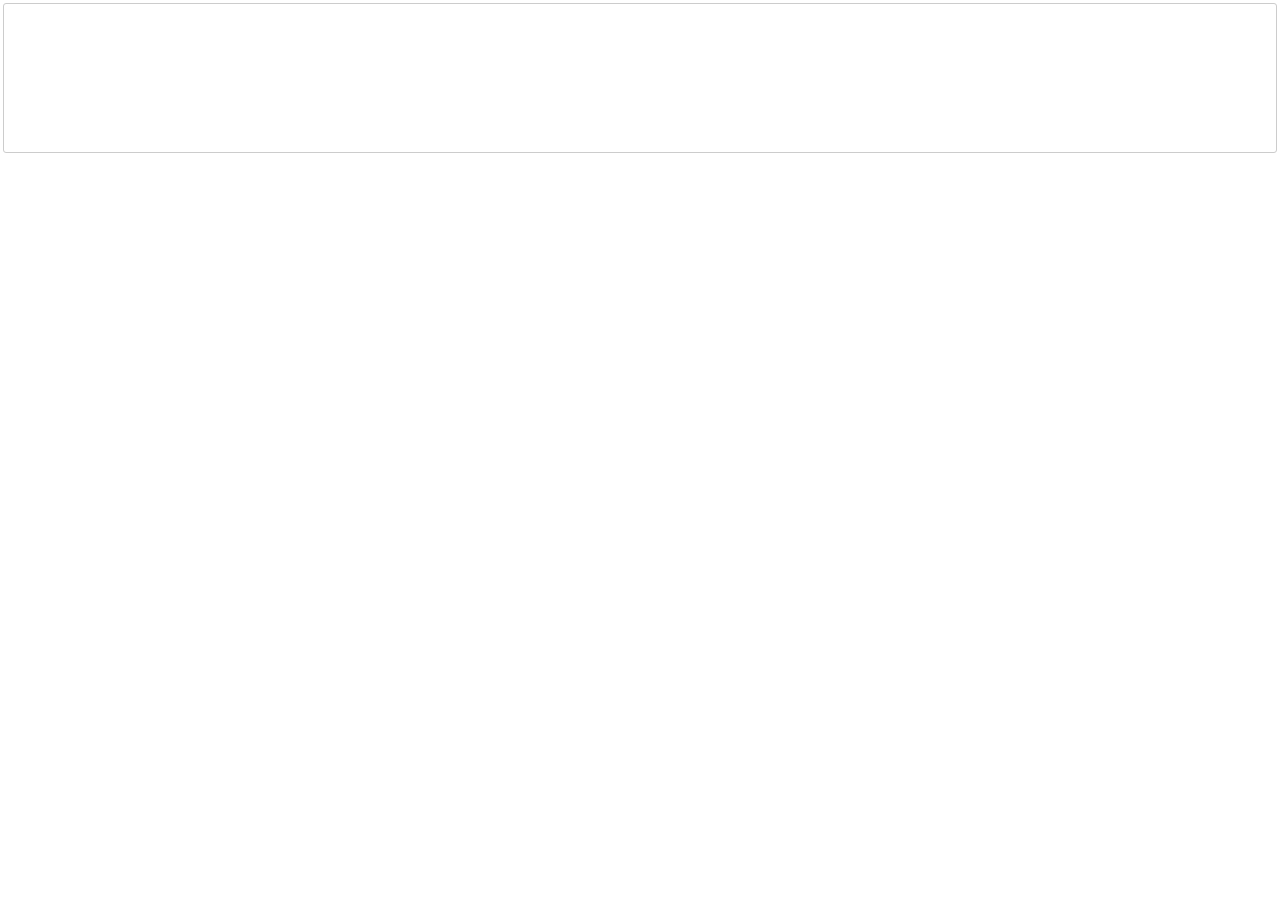
==== demo/all/index.html @ b2838781 "colour/shape encoding, colour by average ranking, beeswarm option" ====
<!DOCTYPE html>
<html lang='en'>
    <head>
        <meta charset='utf-8'>
        <title>Visualisation of email threads</title>

        <link rel='stylesheet' href='../../src/css/core.css'>
        <link rel='stylesheet' href='../../src/css/parallel-metrics.css'>

        <style>
            body {
                width: 100%;
                height: 100%;
                display: grid;
                grid-template-rows: 150px;
                gap: 5px;
                padding: 3px;
            }

            .viseto-parallel-metrics {
                grid-row: 1;
            }
        </style>
    </head>
    <body>
        <svg class='vis viseto-parallel-metrics'></svg>

        <script src='../../src/lib/d3.min.js'></script>
        <script src='../../src/lib/lodash.min.js'></script>
        <script src='../../src/lib/d3-beeswarm.min.js'></script>

        <script src='../../src/js/core.js'></script>
        <script src='../../src/js/parallel-metrics.js'></script>
        <script src='index.js'></script>
    </body>
</html>
---- src/css/core.css ----
/* --- General --- */
* {
    box-sizing: border-box;
}

html, body {
    width: 100%;
    height: 100%;
    margin: 0;
    padding: 0;
    font-family: 'Helvetica Neue', Helvetica, Arial, sans-serif;
    font-size: 12px;
    cursor: default;
    overflow: hidden;
}

text {
    font-family: 'Helvetica Neue', Helvetica, Arial, sans-serif;
    font-size: 12px;
    fill: hsl(0, 0%, 60%);
}

/* --- General --- */

/* --- Dashboard --- */
.vis {
    width: 100%;
    height: 100%;
    background-color: white;
    border: 1px solid hsl(0, 0%, 80%);
    border-radius: 3px;
}

.vis-header {
    background-color: hsl(0, 0%, 90%);
    padding: 1px 2px;
    height: 20px;
}

.vis-header .title {
    font-family: Roboto, 'Helvetica Neue', Helvetica, Arial, sans-serif;
    font-size: 14px;
    float: left;
    text-transform: uppercase;
    color: hsl(0, 0%, 25%);
    margin-top: 1px;
}

.settings {
    font-size: 11px;
}

.settings .setting {
    margin-left: 20px;
    margin-top: -1px;
    float: right;
}

.hidden {
    display: none;
}

/* --- Dashboard --- */

/* --- D3 --- */
/* Brush */
.brush .selection {
    fill-opacity: 0.2;
}

/* Axis */
.tick line,
.axis path,
.x-axis path,
.y-axis path {
    stroke: hsl(0, 0%, 60%);
    shape-rendering: crispEdges;
}

.axis text,
.x-axis text,
.y-axis text {
    font-size: 10px;
}

rect {
    shape-rendering: crispEdges;
}

/* Normal straight lines in graphs */
.links line,
.links path {
    fill: none;
    stroke: hsl(0, 0%, 60%);
}

/* --- D3 --- */
---- src/css/parallel-metrics.css ----
.pv-parallel-metrics .metric .label {
    font-weight: bold;
    fill: black;
    text-anchor: middle;
    dominant-baseline: text-before-edge;
}

.pv-parallel-metrics .model {
    /* opacity: 0.5; */
}

.pv-parallel-metrics .model.brushed {
    stroke: black;
    opacity: 1;
}

.pv-parallel-metrics .model.hovered {
    stroke: red;
    opacity: 1;
}

.pv-parallel-metrics .brush .selection {
    fill: orange;
    cursor: default;
}
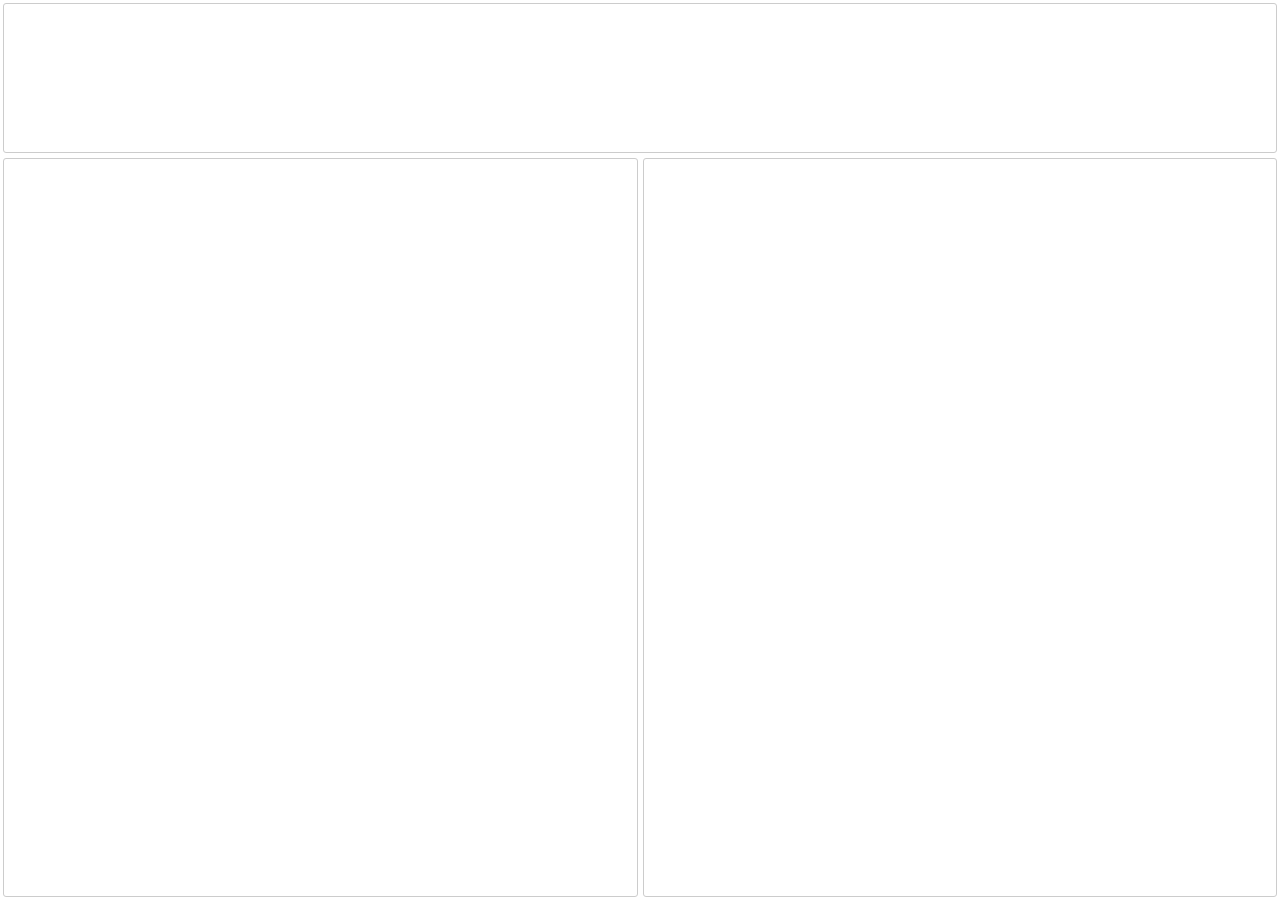
==== commit d43b15d6: "a view for subgroups" ====
--- a/demo/all/index.html
+++ b/demo/all/index.html
@@ -6,24 +6,40 @@
 
         <link rel='stylesheet' href='../../src/css/core.css'>
         <link rel='stylesheet' href='../../src/css/parallel-metrics.css'>
+        <link rel='stylesheet' href='../../src/css/topic-models.css'>
+        <link rel='stylesheet' href='../../src/css/subgroups.css'>
 
         <style>
             body {
                 width: 100%;
                 height: 100%;
                 display: grid;
-                grid-template-rows: 150px;
+                grid-template-rows: 150px 1fr;
+                grid-template-columns: 1fr 1fr;
                 gap: 5px;
                 padding: 3px;
             }
 
             .viseto-parallel-metrics {
                 grid-row: 1;
+                grid-column: 1/3;
+            }
+
+            .viseto-topic-models {
+                grid-column: 1;
+                grid-row: 2;
+            }
+
+            .viseto-subgroups {
+                grid-row: 2;
+                grid-column: 2;
             }
         </style>
     </head>
     <body>
         <svg class='vis viseto-parallel-metrics'></svg>
+        <svg class='vis viseto-topic-models'></svg>
+        <svg class='vis viseto-subgroups'></svg>
 
         <script src='../../src/lib/d3.min.js'></script>
         <script src='../../src/lib/lodash.min.js'></script>
@@ -31,6 +47,8 @@
 
         <script src='../../src/js/core.js'></script>
         <script src='../../src/js/parallel-metrics.js'></script>
+        <script src='../../src/js/topic-models.js'></script>
+        <script src='../../src/js/subgroups.js'></script>
         <script src='index.js'></script>
     </body>
 </html>--- a/src/css/core.css
+++ b/src/css/core.css
@@ -68,6 +68,10 @@
     fill-opacity: 0.2;
 }
 
+.brush .overlay {
+    cursor: default;
+}
+
 /* Axis */
 .tick line,
 .axis path,
--- a/src/css/parallel-metrics.css
+++ b/src/css/parallel-metrics.css
@@ -1,25 +1,27 @@
 .pv-parallel-metrics .metric .label {
-    font-weight: bold;
     fill: black;
     text-anchor: middle;
     dominant-baseline: text-before-edge;
 }
 
-.pv-parallel-metrics .model {
-    /* opacity: 0.5; */
+.pv-parallel-metrics .model.non-brushed,
+.pv-parallel-metrics .model.non-ext-brushed {
+    opacity: 0.25;
 }
 
-.pv-parallel-metrics .model.brushed {
-    stroke: black;
+.pv-parallel-metrics .model.brushed,
+.pv-parallel-metrics .model.ext-brushed {
+    stroke: blue;
     opacity: 1;
 }
 
 .pv-parallel-metrics .model.hovered {
-    stroke: red;
+    stroke: blue;
     opacity: 1;
+    stroke-width: 2px;
 }
 
 .pv-parallel-metrics .brush .selection {
-    fill: orange;
+    fill: green;
     cursor: default;
 }--- a/src/css/topic-models.css
+++ b/src/css/topic-models.css
@@ -0,0 +1,35 @@
+.pv-topic-models .model.non-ext-brushed,
+.pv-topic-models .model.non-brushed {
+    opacity: 0.25;
+}
+
+.pv-topic-models .model.ext-brushed,
+.pv-topic-models .model.brushed {
+    stroke: blue;
+    opacity: 1;
+}
+
+.pv-topic-models .model.hovered {
+    stroke: blue !important;
+    stroke-width: 2px;
+}
+
+.pv-topic-models .label-button {
+    font-size: 12px;
+    fill: black;
+    text-anchor: end;
+    cursor: pointer;
+}
+
+.pv-topic-models .label-button.x {
+    dominant-baseline: text-after-edge;
+}
+
+.pv-topic-models .label-button.y {
+    dominant-baseline: text-before-edge;
+}
+
+.pv-topic-models .brush .selection {
+    fill: green;
+    cursor: default;
+}--- a/src/css/subgroups.css
+++ b/src/css/subgroups.css
@@ -0,0 +1,36 @@
+.pv-subgroups .metric .label {
+    fill: black;
+    text-anchor: middle;
+    dominant-baseline: text-before-edge;
+}
+
+.pv-subgroups .item {
+    fill: hsl(0, 0%, 90%);
+    stroke: hsl(0, 0%, 60%);
+}
+
+.pv-subgroups .item .no-fill {
+    fill-opacity: 1e-6;
+    stroke-dasharray: 3,2;
+}
+
+.pv-subgroups .item .even {
+    fill: none;
+    stroke: none;
+    pointer-events: none;
+}
+
+.pv-subgroups .item .odd {
+    fill: hsl(0, 0%, 95%);
+    stroke: none;
+    pointer-events: none;
+}
+
+.pv-subgroups .item.hovered {
+    stroke: blue !important;
+    stroke-width: 2px;
+}
+
+.pv-subgroups .item.hovered .background {
+    stroke: none;
+}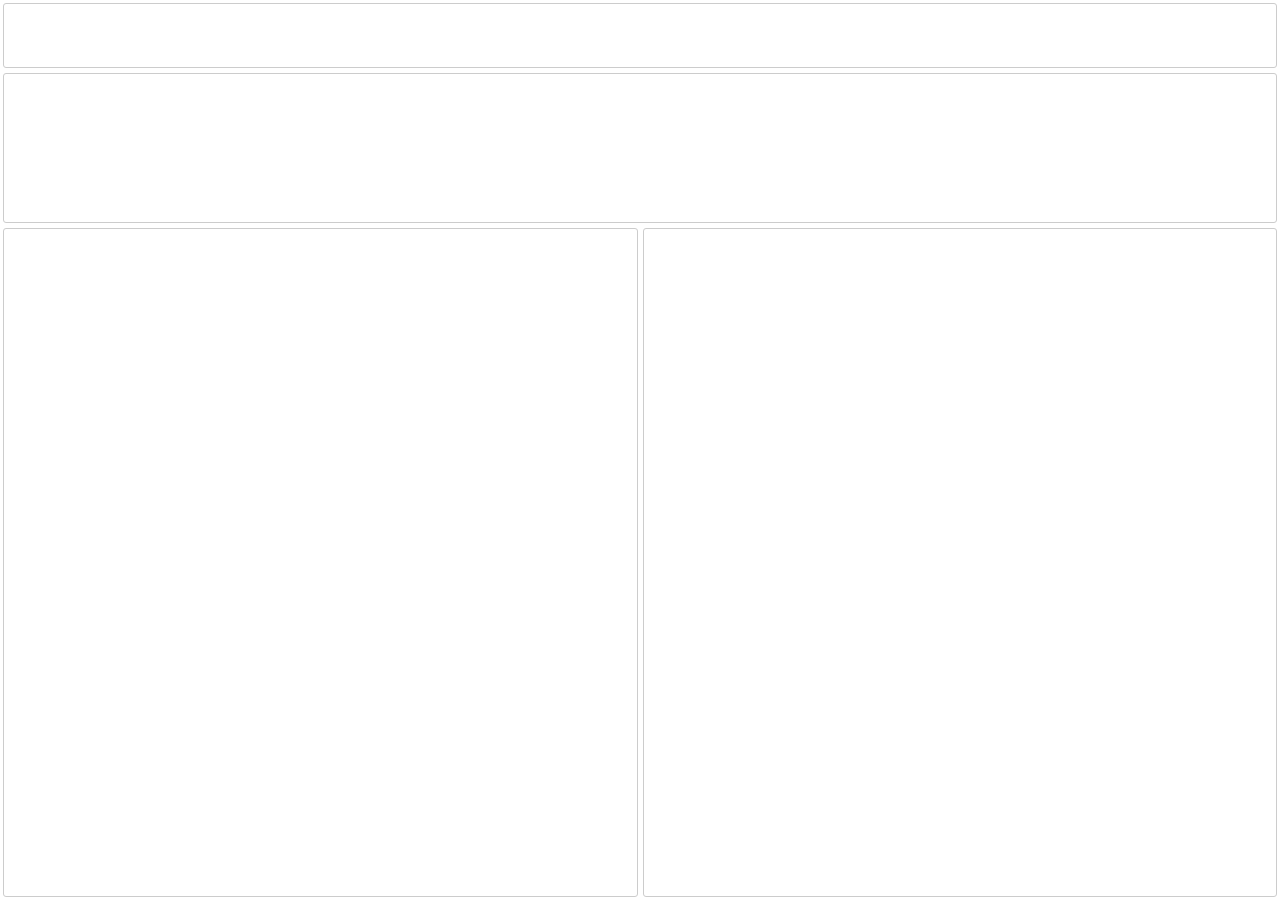
==== commit 55c08b24: "initial work on Model collection view #1" ====
--- a/demo/all/index.html
+++ b/demo/all/index.html
@@ -2,9 +2,11 @@
 <html lang='en'>
     <head>
         <meta charset='utf-8'>
-        <title>Visualisation of email threads</title>
+        <title>viseto - Visual Evaluation of Topic Models</title>
 
         <link rel='stylesheet' href='../../src/css/core.css'>
+        <link rel='stylesheet' href='../../src/css/model-glyph.css'>
+        <link rel='stylesheet' href='../../src/css/model-collection.css'>
         <link rel='stylesheet' href='../../src/css/parallel-metrics.css'>
         <link rel='stylesheet' href='../../src/css/topic-models.css'>
         <link rel='stylesheet' href='../../src/css/subgroups.css'>
@@ -14,29 +16,35 @@
                 width: 100%;
                 height: 100%;
                 display: grid;
-                grid-template-rows: 150px 1fr;
+                grid-template-rows: 65px 150px 1fr;
                 grid-template-columns: 1fr 1fr;
                 gap: 5px;
                 padding: 3px;
             }
 
-            .viseto-parallel-metrics {
+            .viseto-model-collection {
                 grid-row: 1;
                 grid-column: 1/3;
             }
 
+            .viseto-parallel-metrics {
+                grid-row: 2;
+                grid-column: 1/3;
+            }
+
             .viseto-topic-models {
+                grid-row: 3;
                 grid-column: 1;
-                grid-row: 2;
             }
 
             .viseto-subgroups {
-                grid-row: 2;
+                grid-row: 3;
                 grid-column: 2;
             }
         </style>
     </head>
     <body>
+        <svg class='vis viseto-model-collection'></svg>
         <svg class='vis viseto-parallel-metrics'></svg>
         <svg class='vis viseto-topic-models'></svg>
         <svg class='vis viseto-subgroups'></svg>
@@ -44,8 +52,11 @@
         <script src='../../src/lib/d3.min.js'></script>
         <script src='../../src/lib/lodash.min.js'></script>
         <script src='../../src/lib/d3-beeswarm.min.js'></script>
+        <script src='../../src/lib/FileSaver.js'></script>
 
         <script src='../../src/js/core.js'></script>
+        <script src='../../src/js/model-glyph.js'></script>
+        <script src='../../src/js/model-collection.js'></script>
         <script src='../../src/js/parallel-metrics.js'></script>
         <script src='../../src/js/topic-models.js'></script>
         <script src='../../src/js/subgroups.js'></script>
--- a/src/css/core.css
+++ b/src/css/core.css
@@ -35,6 +35,7 @@
     background-color: hsl(0, 0%, 90%);
     padding: 1px 2px;
     height: 20px;
+    user-select: none;
 }
 
 .vis-header .title {
--- a/src/css/model-glyph.css
+++ b/src/css/model-glyph.css
@@ -0,0 +1,9 @@
+.pv-model-glyph {
+    fill: hsl(0, 0%, 80%);
+    stroke: hsl(0, 0%, 50%);
+}
+
+.pv-model-glyph.no-fill {
+    fill-opacity: 1e-6;
+    stroke-dasharray: 3,2;
+}--- a/src/css/model-collection.css
+++ b/src/css/model-collection.css
@@ -0,0 +1,16 @@
+.pv-model-collection .setting {
+    margin-top: 0;
+    margin-left: 5px;
+}
+
+.pv-model-collection .setting.file-container {
+    background-color: white;
+    margin: 0px 0px 1px 5px;
+    padding: 2px 6px;
+    border-radius: 4px;
+    border: 1px solid #bbb;
+}
+
+.pv-model-collection .setting.file-container input {
+    display: none;
+}--- a/src/css/parallel-metrics.css
+++ b/src/css/parallel-metrics.css
@@ -6,7 +6,7 @@
 
 .pv-parallel-metrics .model.non-brushed,
 .pv-parallel-metrics .model.non-ext-brushed {
-    opacity: 0.25;
+    opacity: 0.3;
 }
 
 .pv-parallel-metrics .model.brushed,
--- a/src/css/topic-models.css
+++ b/src/css/topic-models.css
@@ -1,11 +1,10 @@
 .pv-topic-models .model.non-ext-brushed,
 .pv-topic-models .model.non-brushed {
-    opacity: 0.25;
+    opacity: 0.3;
 }
 
 .pv-topic-models .model.ext-brushed,
 .pv-topic-models .model.brushed {
-    stroke: blue;
     opacity: 1;
 }
 
--- a/src/css/subgroups.css
+++ b/src/css/subgroups.css
@@ -5,8 +5,8 @@
 }
 
 .pv-subgroups .item {
-    fill: hsl(0, 0%, 90%);
-    stroke: hsl(0, 0%, 60%);
+    fill: hsl(0, 0%, 80%);
+    stroke: hsl(0, 0%, 50%);
 }
 
 .pv-subgroups .item .no-fill {
@@ -14,23 +14,48 @@
     stroke-dasharray: 3,2;
 }
 
-.pv-subgroups .item .even {
+.pv-subgroups .background.even {
     fill: none;
     stroke: none;
-    pointer-events: none;
 }
 
-.pv-subgroups .item .odd {
+.pv-subgroups .background.odd {
     fill: hsl(0, 0%, 95%);
     stroke: none;
-    pointer-events: none;
 }
 
-.pv-subgroups .item.hovered {
+.pv-subgroups .item .rank {
+    fill: hsl(0, 0%, 70%);
+    stroke: none;;
+}
+
+.pv-subgroups .item .rank.base {
+    fill: none;
+    stroke: hsl(0, 0%, 50%);
+}
+
+.pv-subgroups .brush .selection {
+    fill: green;
+    cursor: default;
+}
+
+.pv-subgroups .item.non-ext-brushed,
+.pv-subgroups .item.non-brushed {
+    opacity: 0.3;
+}
+
+.pv-subgroups .item.ext-brushed,
+.pv-subgroups .item.brushed {
+    opacity: 1;
+}
+
+.pv-subgroups .item.hovered,
+.pv-subgroups .item.hovered .rank.base {
     stroke: blue !important;
     stroke-width: 2px;
 }
 
 .pv-subgroups .item.hovered .background {
     stroke: none;
-}+}
+
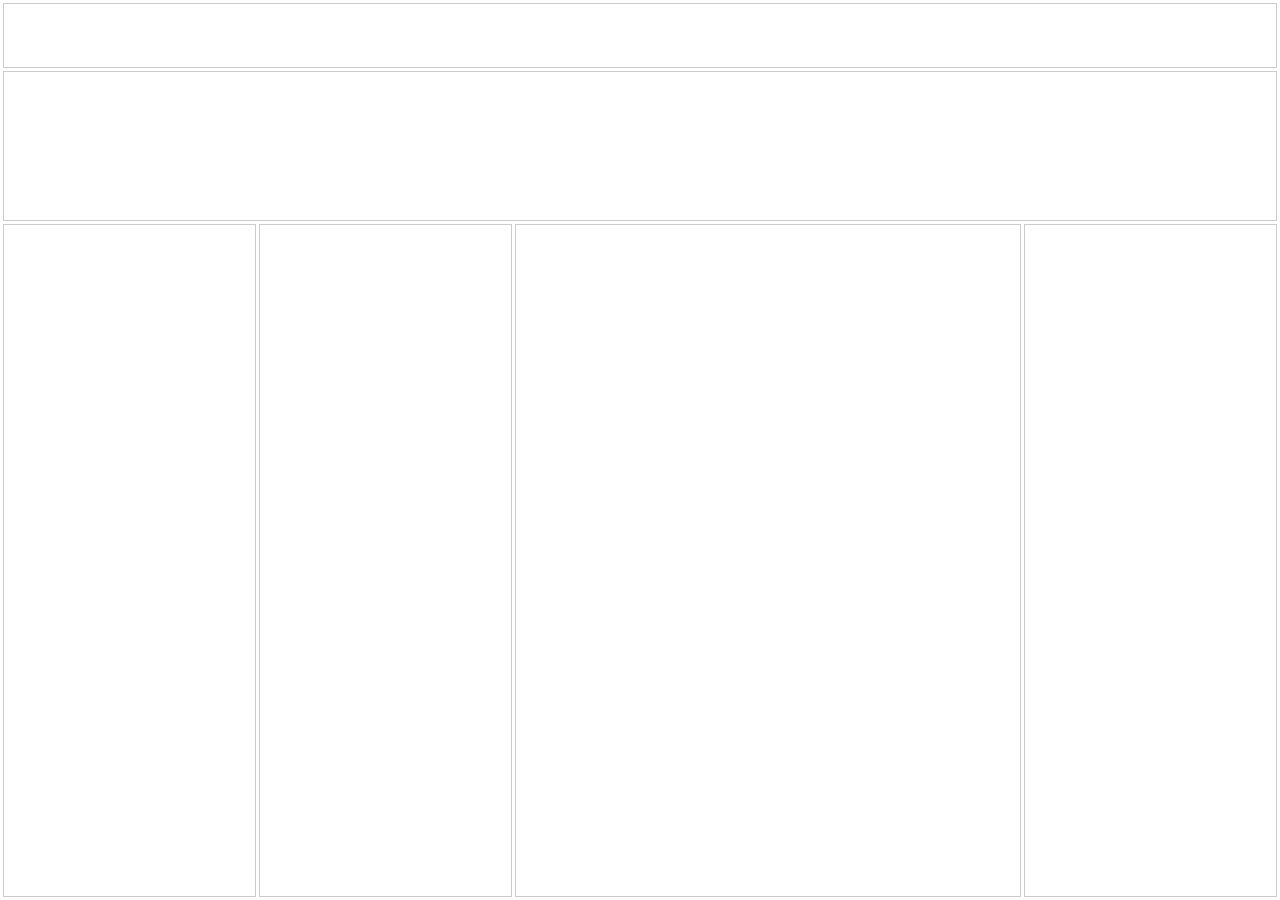
==== commit 755729f7: "model-tree view" ====
--- a/demo/all/index.html
+++ b/demo/all/index.html
@@ -10,6 +10,8 @@
         <link rel='stylesheet' href='../../src/css/parallel-metrics.css'>
         <link rel='stylesheet' href='../../src/css/topic-models.css'>
         <link rel='stylesheet' href='../../src/css/subgroups.css'>
+        <link rel='stylesheet' href='../../src/css/model-tree.css'>
+        <link rel='stylesheet' href='../../src/css/topics.css'>
 
         <style>
             body {
@@ -17,19 +19,19 @@
                 height: 100%;
                 display: grid;
                 grid-template-rows: 65px 150px 1fr;
-                grid-template-columns: 1fr 1fr;
-                gap: 5px;
+                grid-template-columns: 1fr 1fr 2fr 1fr;
+                gap: 3px;
                 padding: 3px;
             }
 
             .viseto-model-collection {
                 grid-row: 1;
-                grid-column: 1/3;
+                grid-column: 1/5;
             }
 
             .viseto-parallel-metrics {
                 grid-row: 2;
-                grid-column: 1/3;
+                grid-column: 1/5;
             }
 
             .viseto-topic-models {
@@ -41,6 +43,16 @@
                 grid-row: 3;
                 grid-column: 2;
             }
+
+            .viseto-model-tree {
+                grid-row: 3;
+                grid-column: 3;
+            }
+
+            .viseto-topics {
+                grid-row: 3;
+                grid-column: 4;
+            }
         </style>
     </head>
     <body>
@@ -48,6 +60,8 @@
         <svg class='vis viseto-parallel-metrics'></svg>
         <svg class='vis viseto-topic-models'></svg>
         <svg class='vis viseto-subgroups'></svg>
+        <svg class='vis viseto-model-tree'></svg>
+        <svg class='vis viseto-topics'></svg>
 
         <script src='../../src/lib/d3.min.js'></script>
         <script src='../../src/lib/lodash.min.js'></script>
@@ -60,6 +74,8 @@
         <script src='../../src/js/parallel-metrics.js'></script>
         <script src='../../src/js/topic-models.js'></script>
         <script src='../../src/js/subgroups.js'></script>
+        <script src='../../src/js/model-tree.js'></script>
+        <script src='../../src/js/topics.js'></script>
         <script src='index.js'></script>
     </body>
 </html>--- a/src/css/core.css
+++ b/src/css/core.css
@@ -28,7 +28,6 @@
     height: 100%;
     background-color: white;
     border: 1px solid hsl(0, 0%, 80%);
-    border-radius: 3px;
 }
 
 .vis-header {
--- a/src/css/model-tree.css
+++ b/src/css/model-tree.css
@@ -0,0 +1,15 @@
+.pv-model-tree .topic rect.container {
+    stroke: hsl(0, 0%, 60%);
+    fill: none;
+    pointer-events: none;
+}
+
+.pv-model-tree .bar rect,
+.pv-model-tree .line line {
+    stroke: hsl(0, 0%, 60%);
+}
+
+.pv-model-tree .bar rect:hover,
+.pv-model-tree .bar.hovered rect {
+    stroke: hsl(0, 0%, 0%);
+}